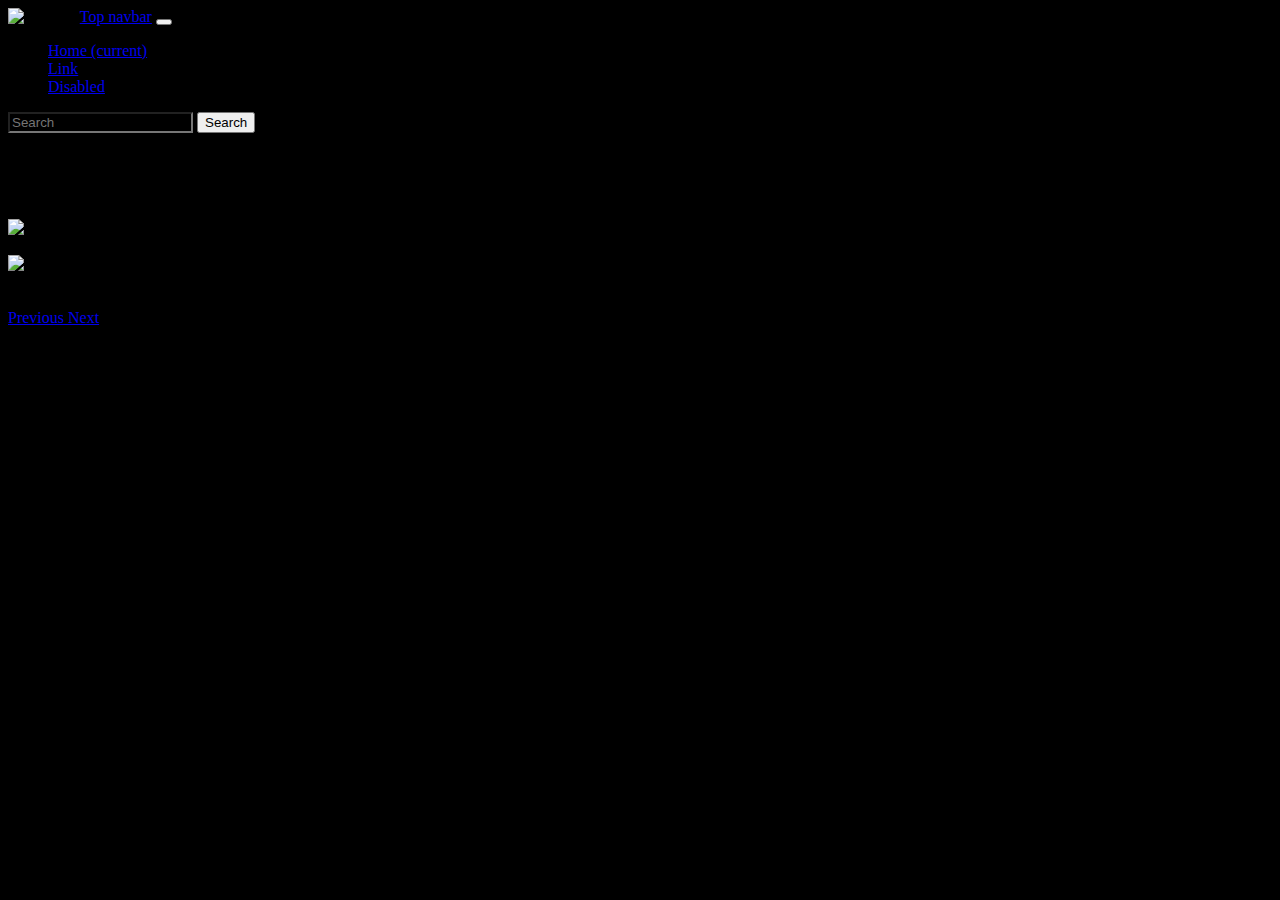
==== src/main/resources/templates/index.html @ 2774257d "Added pictured . conf navbar. partly carousel" ====
<!doctype html>
<html lang="en">
<head>
    <meta charset="utf-8"/>
    <meta name="viewport" content="width=device-width, initial-scale=1, shrink-to-fit=no"/>
    <title>Top navbar example · Bootstrap</title>

    <!-- Bootstrap core CSS -->
    <link href="/css/bootstrap.min.css" rel="stylesheet" crossorigin="anonymous"/>
    <link href="/css/style.css" rel="stylesheet" crossorigin="anonymous"/>

</head>

<body style="background-color: black;">

<nav class="navbar navbar-expand-md navbar-dark bg-dark mb-4">
    <img src="/img/slide/bt187x20.png" width="187" height="21" alt="..." class="bd-placeholder-img-lg"
         style="margin-right: 40px"/>
    <a class="navbar-brand" href="#">Top navbar</a>
    <button class="navbar-toggler" type="button" data-toggle="collapse" data-target="#navbarCollapse"
            aria-controls="navbarCollapse" aria-expanded="false" aria-label="Toggle navigation">
        <span class="navbar-toggler-icon"></span>
    </button>
    <div class="collapse navbar-collapse" id="navbarCollapse">
        <ul class="navbar-nav mr-auto">
            <li class="nav-item active">
                <a class="nav-link" href="#">Home <span class="sr-only">(current)</span></a>
            </li>
            <li class="nav-item">
                <a class="nav-link" href="#">Link</a>
            </li>
            <li class="nav-item">
                <a class="nav-link disabled" href="#" tabindex="-1" aria-disabled="true">Disabled</a>
            </li>
        </ul>
        <form class="form-inline mt-2 mt-md-0">
            <input class="form-control mr-sm-2 text-light" style="background-color: black;" type="text"
                   placeholder="Search" aria-label="Search"/>
            <button class="btn btn-outline-light my-2 my-sm-0" type="submit">Search</button>
        </form>
    </div>
</nav>

<div class="container">
<!--    <div class="row">-->

        <!--Carousel-->
<!--        <div class="col-xs-8">-->
            <div id="carousel-example-generic" class="carousel slide" data-ride="carousel">
                <!-- Indicators -->
                <ol class="carousel-indicators">
                    <li data-target="#carousel-example-generic" data-slide-to="0" class="active"></li>
                    <li data-target="#carousel-example-generic" data-slide-to="1"></li>
                    <li data-target="#carousel-example-generic" data-slide-to="2"></li>
                </ol>

                <!-- Wrapper for slides -->
                <div class="carousel-inner" role="listbox">
                    <div class="item active">
                        <img src="img/slide/bt1170x290.gif" alt="...">
                        <div class="carousel-caption">
                            ...
                        </div>
                    </div>
                    <div class="item">
                        <img src="img/slide/bt1170x290.gif" alt="...">
                        <div class="carousel-caption">
                                ...
                        </div>
                    </div>
                    ...
                </div>

                <!-- Controls -->
                <a class="left carousel-control" href="#carousel-example-generic" role="button" data-slide="prev">
                    <span class="glyphicon glyphicon-chevron-left" aria-hidden="true"></span>
                    <span class="sr-only">Previous</span>
                </a>
                <a class="right carousel-control" href="#carousel-example-generic" role="button" data-slide="next">
                    <span class="glyphicon glyphicon-chevron-right" aria-hidden="true"></span>
                    <span class="sr-only">Next</span>
                </a>
            </div>
<!--        </div>-->
<!--        <div class="col-xs-4">-->
<!---->
<!--        </div>-->
<!--    </div>-->
<!--</div>-->
<!--</div>-->
</div>

<script src="https://code.jquery.com/jquery-3.3.1.slim.min.js"
        integrity="sha384-q8i/X+965DzO0rT7abK41JStQIAqVgRVzpbzo5smXKp4YfRvH+8abtTE1Pi6jizo"
        crossorigin="anonymous"></script>
<script>window.jQuery || document.write('<script src="/docs/4.3/assets/js/vendor/jquery-slim.min.js"><\/script>')</script>
<script src="../static/js/bootstrap.bundle.min.js"
        integrity="sha384-xrRywqdh3PHs8keKZN+8zzc5TX0GRTLCcmivcbNJWm2rs5C8PRhcEn3czEjhAO9o"
        crossorigin="anonymous"></script>
</body>
</html>
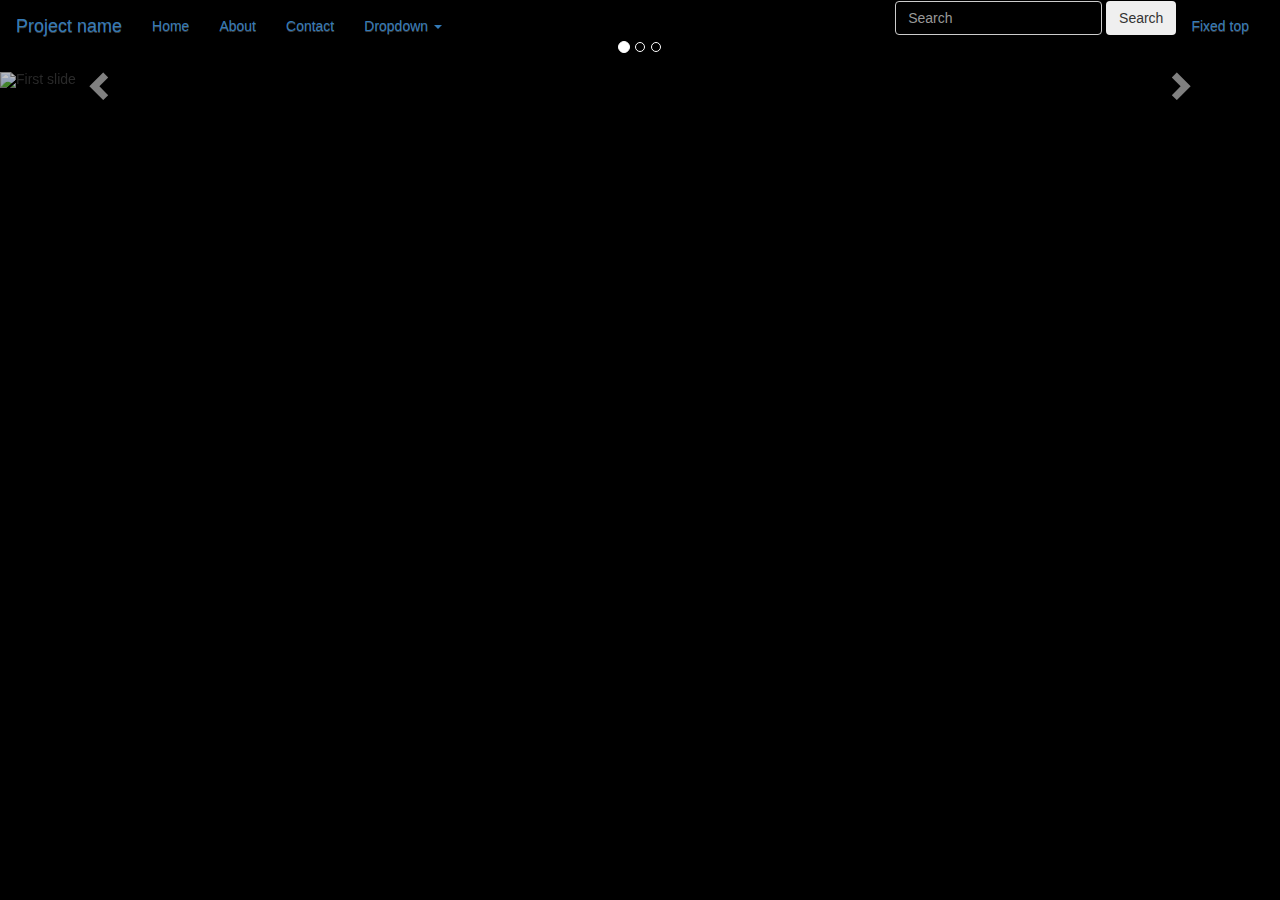
==== commit a383762c: "bootstrap version downgrade from 4.3.1 to 3.4.1" ====
--- a/src/main/resources/templates/index.html
+++ b/src/main/resources/templates/index.html
@@ -2,100 +2,186 @@
 <html lang="en">
 <head>
     <meta charset="utf-8"/>
+    <meta http-equiv="X-UA-Compatible" content="IE=edge">
     <meta name="viewport" content="width=device-width, initial-scale=1, shrink-to-fit=no"/>
     <title>Top navbar example · Bootstrap</title>
 
     <!-- Bootstrap core CSS -->
-    <link href="/css/bootstrap.min.css" rel="stylesheet" crossorigin="anonymous"/>
+    <!--    <link href="/css/bootstrap.min.css" rel="stylesheet" crossorigin="anonymous"/>-->
     <link href="/css/style.css" rel="stylesheet" crossorigin="anonymous"/>
+<!--    <link rel="stylesheet" href="/css/bootstrap-theme.min.css" crossorigin="anonymous"/>-->
+    <!-- Bootstrap -->
+    <link rel="stylesheet" href="https://stackpath.bootstrapcdn.com/bootstrap/3.4.1/css/bootstrap.min.css"
+          integrity="sha384-HSMxcRTRxnN+Bdg0JdbxYKrThecOKuH5zCYotlSAcp1+c8xmyTe9GYg1l9a69psu" crossorigin="anonymous">
+    <!-- Optional theme -->
+    <link rel="stylesheet" href="https://stackpath.bootstrapcdn.com/bootstrap/3.4.1/css/bootstrap-theme.min.css"
+          integrity="sha384-6pzBo3FDv/PJ8r2KRkGHifhEocL+1X2rVCTTkUfGk7/0pbek5mMa1upzvWbrUbOZ" crossorigin="anonymous">
+    <!--    <link href="" rel="stylesheet" crossorigin="anonymous"/>-->
 
 </head>
 
 <body style="background-color: black;">
 
+
+<!-- Static navbar -->
 <nav class="navbar navbar-expand-md navbar-dark bg-dark mb-4">
-    <img src="/img/slide/bt187x20.png" width="187" height="21" alt="..." class="bd-placeholder-img-lg"
-         style="margin-right: 40px"/>
-    <a class="navbar-brand" href="#">Top navbar</a>
-    <button class="navbar-toggler" type="button" data-toggle="collapse" data-target="#navbarCollapse"
-            aria-controls="navbarCollapse" aria-expanded="false" aria-label="Toggle navigation">
-        <span class="navbar-toggler-icon"></span>
-    </button>
-    <div class="collapse navbar-collapse" id="navbarCollapse">
-        <ul class="navbar-nav mr-auto">
-            <li class="nav-item active">
-                <a class="nav-link" href="#">Home <span class="sr-only">(current)</span></a>
-            </li>
-            <li class="nav-item">
-                <a class="nav-link" href="#">Link</a>
-            </li>
-            <li class="nav-item">
-                <a class="nav-link disabled" href="#" tabindex="-1" aria-disabled="true">Disabled</a>
-            </li>
-        </ul>
-        <form class="form-inline mt-2 mt-md-0">
-            <input class="form-control mr-sm-2 text-light" style="background-color: black;" type="text"
-                   placeholder="Search" aria-label="Search"/>
-            <button class="btn btn-outline-light my-2 my-sm-0" type="submit">Search</button>
-        </form>
-    </div>
+    <div class="container-fluid">
+        <div class="navbar-header">
+            <button type="button" class="navbar-toggle collapsed" data-toggle="collapse" data-target="#navbar"
+                    aria-expanded="false" aria-controls="navbar">
+                <span class="sr-only">Toggle navigation</span>
+                <span class="icon-bar"></span>
+                <span class="icon-bar"></span>
+                <span class="icon-bar"></span>
+            </button>
+            <a class="navbar-brand" href="#">Project name</a>
+        </div>
+        <div id="navbar" class="navbar-collapse collapse">
+            <ul class="nav navbar-nav">
+                <li class="active"><a href="#">Home</a></li>
+                <li><a href="#">About</a></li>
+                <li><a href="#">Contact</a></li>
+                <li class="dropdown">
+                    <a href="#" class="dropdown-toggle" data-toggle="dropdown" role="button" aria-haspopup="true"
+                       aria-expanded="false">Dropdown <span class="caret"></span></a>
+                    <ul class="dropdown-menu">
+                        <li><a href="#">Action</a></li>
+                        <li><a href="#">Another action</a></li>
+                        <li><a href="#">Something else here</a></li>
+                        <li role="separator" class="divider"></li>
+                        <li class="dropdown-header">Nav header</li>
+                        <li><a href="#">Separated link</a></li>
+                        <li><a href="#">One more separated link</a></li>
+                    </ul>
+                </li>
+            </ul>
+            <ul class="nav navbar-nav navbar-right">
+                <li>
+                    <form class="form-inline mt-2 mt-md-0">
+                        <input class="form-control mr-sm-2 text-light" style="background-color: black;" type="text"
+                               placeholder="Search" aria-label="Search"/>
+                        <button class="btn btn-outline-light my-2 my-sm-0" type="submit">Search</button>
+                    </form>
+                </li>
+                <li><a href="../navbar-fixed-top/">Fixed top</a></li>
+            </ul>
+        </div><!--/.nav-collapse -->
+    </div><!--/.container-fluid -->
 </nav>
 
-<div class="container">
+
+<!--<nav class="navbar navbar-expand-md navbar-dark bg-dark mb-4">-->
+<!--    <img src="/img/slide/bt187x20.png" width="187" height="21" alt="..." class="bd-placeholder-img-lg"-->
+<!--         style="margin-right: 40px"/>-->
+<!--    <a class="navbar-brand" href="#">Top navbar</a>-->
+<!--    <button class="navbar-toggler" type="button" data-toggle="collapse" data-target="#navbarCollapse"-->
+<!--            aria-controls="navbarCollapse" aria-expanded="false" aria-label="Toggle navigation">-->
+<!--        <span class="navbar-toggler-icon"></span>-->
+<!--    </button>-->
+<!--    <div class="collapse navbar-collapse" id="navbarCollapse">-->
+<!--        <ul class="navbar-nav mr-auto">-->
+<!--            <li class="nav-item active">-->
+<!--                <a class="nav-link" href="#">Home <span class="sr-only">(current)</span></a>-->
+<!--            </li>-->
+<!--            <li class="nav-item">-->
+<!--                <a class="nav-link" href="#">Link</a>-->
+<!--            </li>-->
+<!--            <li class="nav-item">-->
+<!--                <a class="nav-link disabled" href="#" tabindex="-1" aria-disabled="true">Disabled</a>-->
+<!--            </li>-->
+<!--        </ul>-->
+<!--        <form class="form-inline mt-2 mt-md-0">-->
+<!--            <input class="form-control mr-sm-2 text-light" style="background-color: black;" type="text"-->
+<!--                   placeholder="Search" aria-label="Search"/>-->
+<!--            <button class="btn btn-outline-light my-2 my-sm-0" type="submit">Search</button>-->
+<!--        </form>-->
+<!--    </div>-->
+<!--</nav>-->
+
+<!--<div class="container">-->
 <!--    <div class="row">-->
 
-        <!--Carousel-->
+<!--Carousel-->
 <!--        <div class="col-xs-8">-->
-            <div id="carousel-example-generic" class="carousel slide" data-ride="carousel">
-                <!-- Indicators -->
-                <ol class="carousel-indicators">
-                    <li data-target="#carousel-example-generic" data-slide-to="0" class="active"></li>
-                    <li data-target="#carousel-example-generic" data-slide-to="1"></li>
-                    <li data-target="#carousel-example-generic" data-slide-to="2"></li>
-                </ol>
+<!-- Carousel
+================================================== -->
+<div id="myCarousel" class="carousel slide" data-ride="carousel">
+    <!-- Indicators -->
+    <ol class="carousel-indicators">
+        <li data-target="#myCarousel" data-slide-to="0" class="active"></li>
+        <li data-target="#myCarousel" data-slide-to="1"></li>
+        <li data-target="#myCarousel" data-slide-to="2"></li>
+    </ol>
+    <div class="carousel-inner" role="listbox">
+        <div class="item active">
+            <img class="first-slide"
+                 src="/img/slide/bt1170x290.gif"
+                 alt="First slide">
+            <div class="container">
+                <div class="carousel-caption">
+                    <h1>Example headline.</h1>
+                    <p>Note: If you're viewing this page via a <code>file://</code> URL, the "next" and "previous"
+                        Glyphicon buttons on the left and right might not load/display properly due to web browser
+                        security rules.</p>
+                    <p><a class="btn btn-lg btn-primary" href="#" role="button">Sign up today</a></p>
+                </div>
+            </div>
+        </div>
+        <div class="item">
+            <img class="second-slide"
+                 src="/img/slide/bt1170x290.gif"
+                 alt="Second slide">
+            <div class="container">
+                <div class="carousel-caption">
+                    <h1>Another example headline.</h1>
+                    <p>Cras justo odio, dapibus ac facilisis in, egestas eget quam. Donec id elit non mi porta
+                        gravida
+                        at eget metus. Nullam id dolor id nibh ultricies vehicula ut id elit.</p>
+                    <p><a class="btn btn-lg btn-primary" href="#" role="button">Learn more</a></p>
+                </div>
+            </div>
+        </div>
+        <div class="item">
+            <img class="third-slide"
+                 src="/img/slide/bt1170x290.gif"
+                 alt="Third slide">
+            <div class="container">
+                <div class="carousel-caption">
+                    <h1>One more for good measure.</h1>
+                    <p>Cras justo odio, dapibus ac facilisis in, egestas eget quam. Donec id elit non mi porta
+                        gravida
+                        at eget metus. Nullam id dolor id nibh ultricies vehicula ut id elit.</p>
+                    <p><a class="btn btn-lg btn-primary" href="#" role="button">Browse gallery</a></p>
+                </div>
+            </div>
+        </div>
+    </div>
+    <a class="left carousel-control" href="#myCarousel" role="button" data-slide="prev">
+        <span class="glyphicon glyphicon-chevron-left" aria-hidden="true"></span>
+        <span class="sr-only">Previous</span>
+    </a>
+    <a class="right carousel-control" href="#myCarousel" role="button" data-slide="next">
+        <span class="glyphicon glyphicon-chevron-right" aria-hidden="true"></span>
+        <span class="sr-only">Next</span>
+    </a>
+    <!--</div>&lt;!&ndash; /.carousel &ndash;&gt;-->
+    <!--        </div>-->
+    <!--        <div class="col-xs-4">-->
+    <!---->
+    <!--        </div>-->
+    <!--    </div>-->
+    <!--</div>-->
+    <!--</div>-->
+    <!--    </div>-->
 
-                <!-- Wrapper for slides -->
-                <div class="carousel-inner" role="listbox">
-                    <div class="item active">
-                        <img src="img/slide/bt1170x290.gif" alt="...">
-                        <div class="carousel-caption">
-                            ...
-                        </div>
-                    </div>
-                    <div class="item">
-                        <img src="img/slide/bt1170x290.gif" alt="...">
-                        <div class="carousel-caption">
-                                ...
-                        </div>
-                    </div>
-                    ...
-                </div>
-
-                <!-- Controls -->
-                <a class="left carousel-control" href="#carousel-example-generic" role="button" data-slide="prev">
-                    <span class="glyphicon glyphicon-chevron-left" aria-hidden="true"></span>
-                    <span class="sr-only">Previous</span>
-                </a>
-                <a class="right carousel-control" href="#carousel-example-generic" role="button" data-slide="next">
-                    <span class="glyphicon glyphicon-chevron-right" aria-hidden="true"></span>
-                    <span class="sr-only">Next</span>
-                </a>
-            </div>
-<!--        </div>-->
-<!--        <div class="col-xs-4">-->
-<!---->
-<!--        </div>-->
-<!--    </div>-->
-<!--</div>-->
-<!--</div>-->
-</div>
-
-<script src="https://code.jquery.com/jquery-3.3.1.slim.min.js"
-        integrity="sha384-q8i/X+965DzO0rT7abK41JStQIAqVgRVzpbzo5smXKp4YfRvH+8abtTE1Pi6jizo"
-        crossorigin="anonymous"></script>
-<script>window.jQuery || document.write('<script src="/docs/4.3/assets/js/vendor/jquery-slim.min.js"><\/script>')</script>
-<script src="../static/js/bootstrap.bundle.min.js"
-        integrity="sha384-xrRywqdh3PHs8keKZN+8zzc5TX0GRTLCcmivcbNJWm2rs5C8PRhcEn3czEjhAO9o"
-        crossorigin="anonymous"></script>
+    <!-- Latest compiled and minified JavaScript -->
+    <!-- jQuery (necessary for Bootstrap's JavaScript plugins) -->
+    <script src="https://code.jquery.com/jquery-1.12.4.min.js"
+            integrity="sha384-nvAa0+6Qg9clwYCGGPpDQLVpLNn0fRaROjHqs13t4Ggj3Ez50XnGQqc/r8MhnRDZ"
+            crossorigin="anonymous"></script>
+    <!-- Include all compiled plugins (below), or include individual files as needed -->
+    <script src="https://stackpath.bootstrapcdn.com/bootstrap/3.4.1/js/bootstrap.min.js"
+            integrity="sha384-aJ21OjlMXNL5UyIl/XNwTMqvzeRMZH2w8c5cRVpzpU8Y5bApTppSuUkhZXN0VxHd"
+            crossorigin="anonymous"></script>
 </body>
 </html>
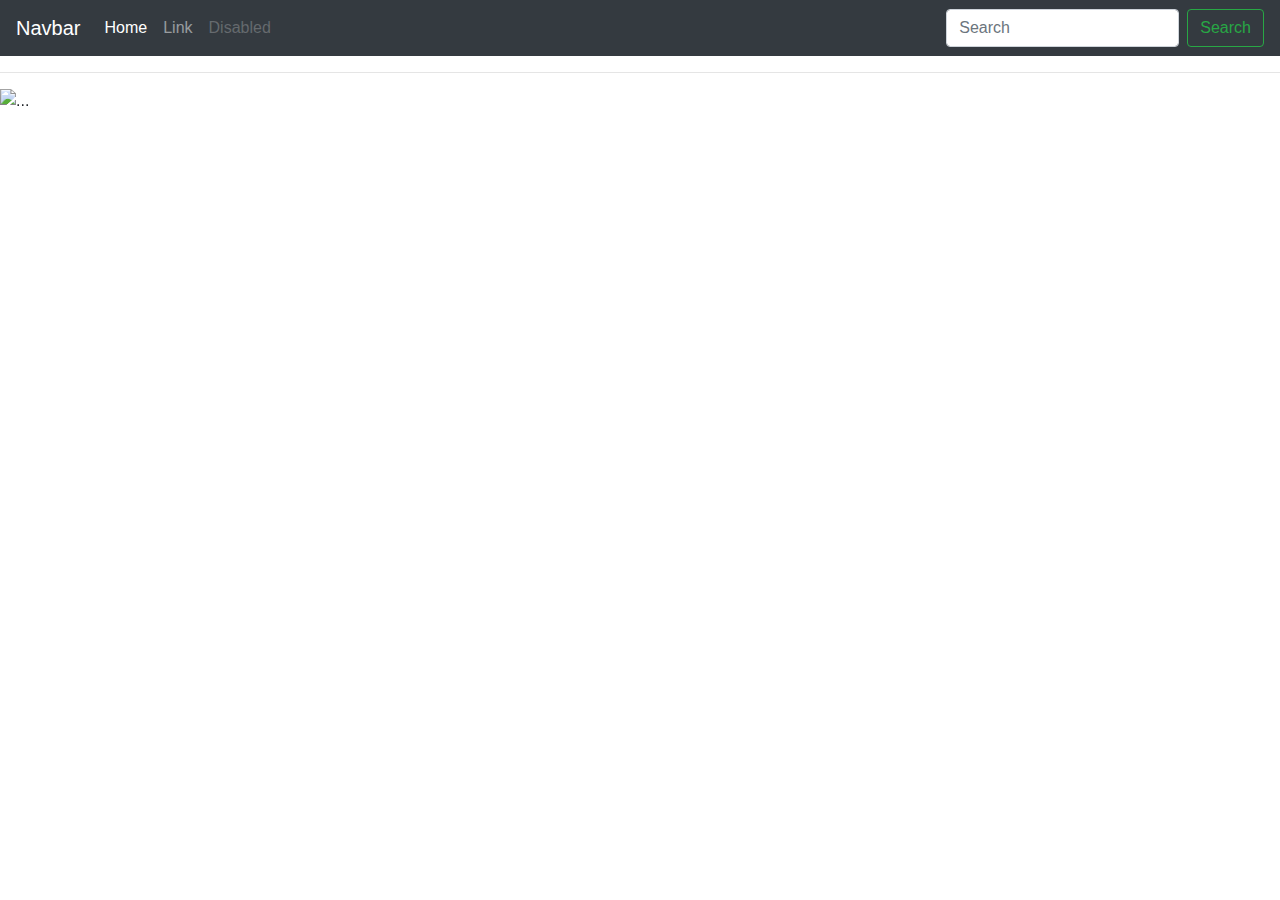
==== commit d224f69c: "Working fade carousel, black navbar, black search." ====
--- a/src/main/resources/templates/index.html
+++ b/src/main/resources/templates/index.html
@@ -1,187 +1,110 @@
 <!doctype html>
 <html lang="en">
 <head>
-    <meta charset="utf-8"/>
-    <meta http-equiv="X-UA-Compatible" content="IE=edge">
-    <meta name="viewport" content="width=device-width, initial-scale=1, shrink-to-fit=no"/>
-    <title>Top navbar example · Bootstrap</title>
+    <!-- Required meta tags -->
+    <meta charset="utf-8">
+    <meta name="viewport" content="width=device-width, initial-scale=1, shrink-to-fit=no">
 
-    <!-- Bootstrap core CSS -->
-    <!--    <link href="/css/bootstrap.min.css" rel="stylesheet" crossorigin="anonymous"/>-->
-    <link href="/css/style.css" rel="stylesheet" crossorigin="anonymous"/>
-<!--    <link rel="stylesheet" href="/css/bootstrap-theme.min.css" crossorigin="anonymous"/>-->
-    <!-- Bootstrap -->
-    <link rel="stylesheet" href="https://stackpath.bootstrapcdn.com/bootstrap/3.4.1/css/bootstrap.min.css"
-          integrity="sha384-HSMxcRTRxnN+Bdg0JdbxYKrThecOKuH5zCYotlSAcp1+c8xmyTe9GYg1l9a69psu" crossorigin="anonymous">
-    <!-- Optional theme -->
-    <link rel="stylesheet" href="https://stackpath.bootstrapcdn.com/bootstrap/3.4.1/css/bootstrap-theme.min.css"
-          integrity="sha384-6pzBo3FDv/PJ8r2KRkGHifhEocL+1X2rVCTTkUfGk7/0pbek5mMa1upzvWbrUbOZ" crossorigin="anonymous">
-    <!--    <link href="" rel="stylesheet" crossorigin="anonymous"/>-->
+    <!-- Bootstrap CSS -->
+    <link rel="stylesheet" href="https://stackpath.bootstrapcdn.com/bootstrap/4.4.1/css/bootstrap.min.css"
+          integrity="sha384-Vkoo8x4CGsO3+Hhxv8T/Q5PaXtkKtu6ug5TOeNV6gBiFeWPGFN9MuhOf23Q9Ifjh" crossorigin="anonymous">
+    <link rel="stylesheet" href="css/style.css">
+    <title>Hello, world!</title>
+</head>
+<body>
 
-</head>
+<!--navbar-->
+<nav class="navbar navbar-expand-lg navbar-dark bg-dark">
+    <button class="navbar-toggler" type="button" data-toggle="collapse" data-target="#navbarTogglerDemo03"
+            aria-controls="navbarTogglerDemo03" aria-expanded="false" aria-label="Toggle navigation">
+        <span class="navbar-toggler-icon"></span>
+    </button>
+    <a class="navbar-brand" href="#">Navbar</a>
 
-<body style="background-color: black;">
+    <div class="collapse navbar-collapse" id="navbarTogglerDemo03">
+        <ul class="navbar-nav mr-auto mt-2 mt-lg-0">
+            <li class="nav-item active">
+                <a class="nav-link" href="#">Home <span class="sr-only">(current)</span></a>
+            </li>
+            <li class="nav-item">
+                <a class="nav-link" href="#">Link</a>
+            </li>
+            <li class="nav-item">
+                <a class="nav-link disabled" href="#" tabindex="-1" aria-disabled="true">Disabled</a>
+            </li>
+        </ul>
+        <form class="form-inline my-2 my-lg-0">
+            <input class="form-control mr-sm-2" type="search" placeholder="Search" aria-label="Search">
+            <button class="btn btn-outline-success my-2 my-sm-0" type="submit">Search</button>
+        </form>
+    </div>
+</nav>
+<!--navbar end-->
+
+<hr/>
 
 
-<!-- Static navbar -->
-<nav class="navbar navbar-expand-md navbar-dark bg-dark mb-4">
-    <div class="container-fluid">
-        <div class="navbar-header">
-            <button type="button" class="navbar-toggle collapsed" data-toggle="collapse" data-target="#navbar"
-                    aria-expanded="false" aria-controls="navbar">
-                <span class="sr-only">Toggle navigation</span>
-                <span class="icon-bar"></span>
-                <span class="icon-bar"></span>
-                <span class="icon-bar"></span>
-            </button>
-            <a class="navbar-brand" href="#">Project name</a>
+<div class="container">
+    <div class="row">
+        <div class="col-xs-8">
+
         </div>
-        <div id="navbar" class="navbar-collapse collapse">
-            <ul class="nav navbar-nav">
-                <li class="active"><a href="#">Home</a></li>
-                <li><a href="#">About</a></li>
-                <li><a href="#">Contact</a></li>
-                <li class="dropdown">
-                    <a href="#" class="dropdown-toggle" data-toggle="dropdown" role="button" aria-haspopup="true"
-                       aria-expanded="false">Dropdown <span class="caret"></span></a>
-                    <ul class="dropdown-menu">
-                        <li><a href="#">Action</a></li>
-                        <li><a href="#">Another action</a></li>
-                        <li><a href="#">Something else here</a></li>
-                        <li role="separator" class="divider"></li>
-                        <li class="dropdown-header">Nav header</li>
-                        <li><a href="#">Separated link</a></li>
-                        <li><a href="#">One more separated link</a></li>
-                    </ul>
-                </li>
-            </ul>
-            <ul class="nav navbar-nav navbar-right">
-                <li>
-                    <form class="form-inline mt-2 mt-md-0">
-                        <input class="form-control mr-sm-2 text-light" style="background-color: black;" type="text"
-                               placeholder="Search" aria-label="Search"/>
-                        <button class="btn btn-outline-light my-2 my-sm-0" type="submit">Search</button>
-                    </form>
-                </li>
-                <li><a href="../navbar-fixed-top/">Fixed top</a></li>
-            </ul>
-        </div><!--/.nav-collapse -->
-    </div><!--/.container-fluid -->
-</nav>
+        <div class="col-xs-4">
 
-
-<!--<nav class="navbar navbar-expand-md navbar-dark bg-dark mb-4">-->
-<!--    <img src="/img/slide/bt187x20.png" width="187" height="21" alt="..." class="bd-placeholder-img-lg"-->
-<!--         style="margin-right: 40px"/>-->
-<!--    <a class="navbar-brand" href="#">Top navbar</a>-->
-<!--    <button class="navbar-toggler" type="button" data-toggle="collapse" data-target="#navbarCollapse"-->
-<!--            aria-controls="navbarCollapse" aria-expanded="false" aria-label="Toggle navigation">-->
-<!--        <span class="navbar-toggler-icon"></span>-->
-<!--    </button>-->
-<!--    <div class="collapse navbar-collapse" id="navbarCollapse">-->
-<!--        <ul class="navbar-nav mr-auto">-->
-<!--            <li class="nav-item active">-->
-<!--                <a class="nav-link" href="#">Home <span class="sr-only">(current)</span></a>-->
-<!--            </li>-->
-<!--            <li class="nav-item">-->
-<!--                <a class="nav-link" href="#">Link</a>-->
-<!--            </li>-->
-<!--            <li class="nav-item">-->
-<!--                <a class="nav-link disabled" href="#" tabindex="-1" aria-disabled="true">Disabled</a>-->
-<!--            </li>-->
-<!--        </ul>-->
-<!--        <form class="form-inline mt-2 mt-md-0">-->
-<!--            <input class="form-control mr-sm-2 text-light" style="background-color: black;" type="text"-->
-<!--                   placeholder="Search" aria-label="Search"/>-->
-<!--            <button class="btn btn-outline-light my-2 my-sm-0" type="submit">Search</button>-->
-<!--        </form>-->
-<!--    </div>-->
-<!--</nav>-->
-
-<!--<div class="container">-->
-<!--    <div class="row">-->
-
-<!--Carousel-->
-<!--        <div class="col-xs-8">-->
-<!-- Carousel
-================================================== -->
-<div id="myCarousel" class="carousel slide" data-ride="carousel">
-    <!-- Indicators -->
+        </div>
+    </div>
+</div>
+<!--carousel-->
+<div id="carouselExampleFade" class="carousel slide carousel-fade" data-ride="carousel">
     <ol class="carousel-indicators">
-        <li data-target="#myCarousel" data-slide-to="0" class="active"></li>
-        <li data-target="#myCarousel" data-slide-to="1"></li>
-        <li data-target="#myCarousel" data-slide-to="2"></li>
+        <li data-target="#carouselExampleCaptions" data-slide-to="0" class="active"></li>
+        <li data-target="#carouselExampleCaptions" data-slide-to="1"></li>
+        <li data-target="#carouselExampleCaptions" data-slide-to="2"></li>
     </ol>
-    <div class="carousel-inner" role="listbox">
-        <div class="item active">
-            <img class="first-slide"
-                 src="/img/slide/bt1170x290.gif"
-                 alt="First slide">
-            <div class="container">
-                <div class="carousel-caption">
-                    <h1>Example headline.</h1>
-                    <p>Note: If you're viewing this page via a <code>file://</code> URL, the "next" and "previous"
-                        Glyphicon buttons on the left and right might not load/display properly due to web browser
-                        security rules.</p>
-                    <p><a class="btn btn-lg btn-primary" href="#" role="button">Sign up today</a></p>
-                </div>
+    <div class="carousel-inner">
+        <div class="carousel-item">
+            <img src="/img/slide/bt1170x290.gif" class="d-block w-100" alt="...">
+            <div class="carousel-caption d-none d-md-block">
+                <h5>First slide label</h5>
+                <p>Nulla vitae elit libero, a pharetra augue mollis interdum.</p>
             </div>
         </div>
-        <div class="item">
-            <img class="second-slide"
-                 src="/img/slide/bt1170x290.gif"
-                 alt="Second slide">
-            <div class="container">
-                <div class="carousel-caption">
-                    <h1>Another example headline.</h1>
-                    <p>Cras justo odio, dapibus ac facilisis in, egestas eget quam. Donec id elit non mi porta
-                        gravida
-                        at eget metus. Nullam id dolor id nibh ultricies vehicula ut id elit.</p>
-                    <p><a class="btn btn-lg btn-primary" href="#" role="button">Learn more</a></p>
-                </div>
+        <div class="carousel-item active">
+            <img src="/img/slide/pult.jpg" class="d-block w-100" alt="...">
+            <div class="carousel-caption d-none d-md-block">
+            <h5>Second slide label</h5>
+            <p>Lorem ipsum dolor sit amet, consectetur adipiscing elit.</p>
             </div>
         </div>
-        <div class="item">
-            <img class="third-slide"
-                 src="/img/slide/bt1170x290.gif"
-                 alt="Third slide">
-            <div class="container">
-                <div class="carousel-caption">
-                    <h1>One more for good measure.</h1>
-                    <p>Cras justo odio, dapibus ac facilisis in, egestas eget quam. Donec id elit non mi porta
-                        gravida
-                        at eget metus. Nullam id dolor id nibh ultricies vehicula ut id elit.</p>
-                    <p><a class="btn btn-lg btn-primary" href="#" role="button">Browse gallery</a></p>
-                </div>
+        <div class="carousel-item">
+            <img src="/img/slide/miksher.jpg" class="d-block w-100" alt="...">
+            <div class="carousel-caption d-none d-md-block">
+            <h5>Third slide label</h5>
+            <p>Praesent commodo cursus magna, vel scelerisque nisl consectetur.</p>
             </div>
         </div>
     </div>
-    <a class="left carousel-control" href="#myCarousel" role="button" data-slide="prev">
-        <span class="glyphicon glyphicon-chevron-left" aria-hidden="true"></span>
+    <a class="carousel-control-prev" href="#carouselExampleFade" role="button" data-slide="prev">
+        <span class="carousel-control-prev-icon" aria-hidden="true"></span>
         <span class="sr-only">Previous</span>
     </a>
-    <a class="right carousel-control" href="#myCarousel" role="button" data-slide="next">
-        <span class="glyphicon glyphicon-chevron-right" aria-hidden="true"></span>
+    <a class="carousel-control-next" href="#carouselExampleFade" role="button" data-slide="next">
+        <span class="carousel-control-next-icon" aria-hidden="true"></span>
         <span class="sr-only">Next</span>
     </a>
-    <!--</div>&lt;!&ndash; /.carousel &ndash;&gt;-->
-    <!--        </div>-->
-    <!--        <div class="col-xs-4">-->
-    <!---->
-    <!--        </div>-->
-    <!--    </div>-->
-    <!--</div>-->
-    <!--</div>-->
-    <!--    </div>-->
+</div>
+<!--carousel end-->
 
-    <!-- Latest compiled and minified JavaScript -->
-    <!-- jQuery (necessary for Bootstrap's JavaScript plugins) -->
-    <script src="https://code.jquery.com/jquery-1.12.4.min.js"
-            integrity="sha384-nvAa0+6Qg9clwYCGGPpDQLVpLNn0fRaROjHqs13t4Ggj3Ez50XnGQqc/r8MhnRDZ"
-            crossorigin="anonymous"></script>
-    <!-- Include all compiled plugins (below), or include individual files as needed -->
-    <script src="https://stackpath.bootstrapcdn.com/bootstrap/3.4.1/js/bootstrap.min.js"
-            integrity="sha384-aJ21OjlMXNL5UyIl/XNwTMqvzeRMZH2w8c5cRVpzpU8Y5bApTppSuUkhZXN0VxHd"
-            crossorigin="anonymous"></script>
+<!-- Optional JavaScript -->
+<!-- jQuery first, then Popper.js, then Bootstrap JS -->
+<script src="https://code.jquery.com/jquery-3.4.1.slim.min.js"
+        integrity="sha384-J6qa4849blE2+poT4WnyKhv5vZF5SrPo0iEjwBvKU7imGFAV0wwj1yYfoRSJoZ+n"
+        crossorigin="anonymous"></script>
+<script src="https://cdn.jsdelivr.net/npm/popper.js@1.16.0/dist/umd/popper.min.js"
+        integrity="sha384-Q6E9RHvbIyZFJoft+2mJbHaEWldlvI9IOYy5n3zV9zzTtmI3UksdQRVvoxMfooAo"
+        crossorigin="anonymous"></script>
+<script src="https://stackpath.bootstrapcdn.com/bootstrap/4.4.1/js/bootstrap.min.js"
+        integrity="sha384-wfSDF2E50Y2D1uUdj0O3uMBJnjuUD4Ih7YwaYd1iqfktj0Uod8GCExl3Og8ifwB6"
+        crossorigin="anonymous"></script>
 </body>
-</html>
+</html>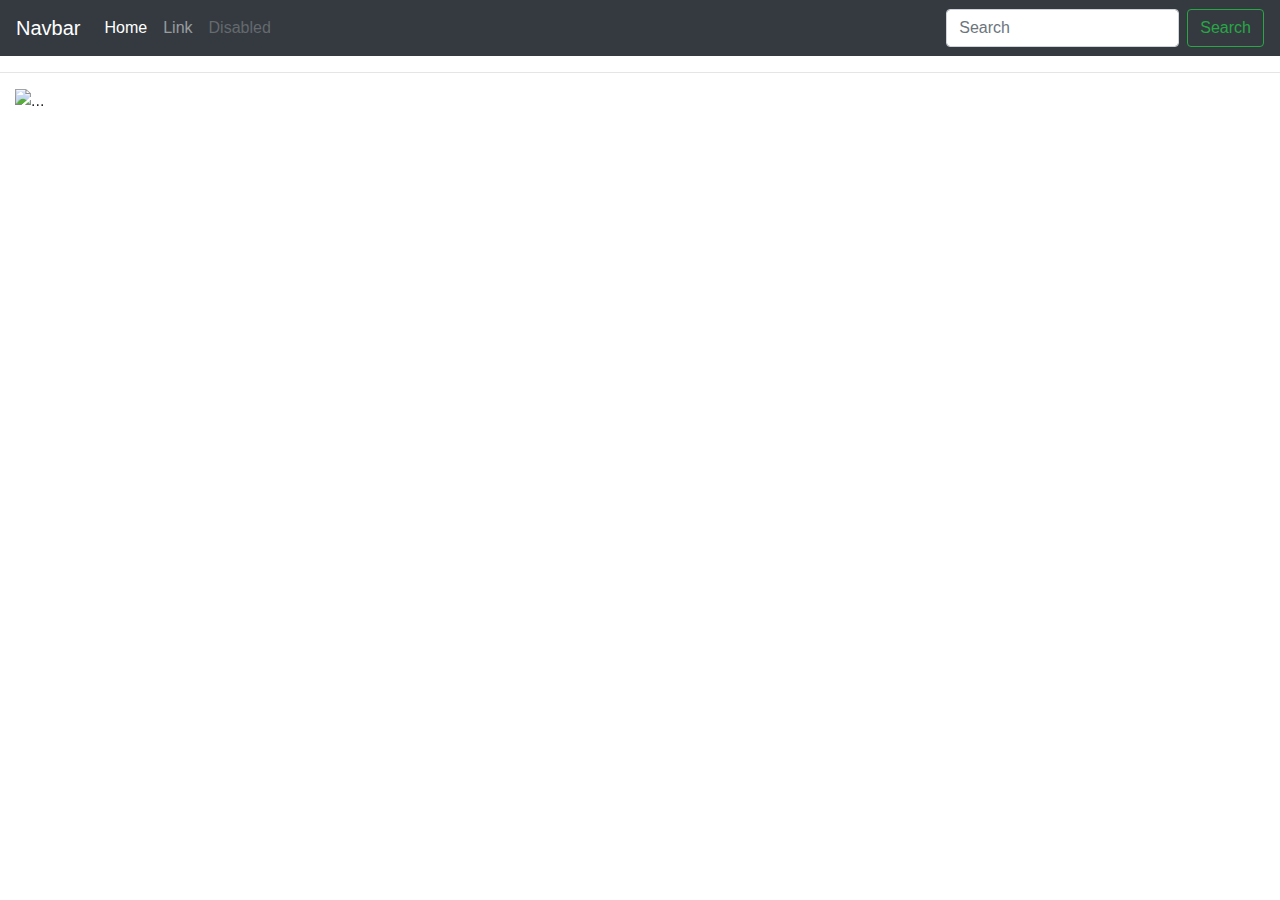
==== commit b2e8ac38: "Add pictures, some fixes," ====
--- a/src/main/resources/templates/index.html
+++ b/src/main/resources/templates/index.html
@@ -43,6 +43,52 @@
 
 <hr/>
 
+<div class="container-fluid">
+    <div class="row">
+        <div class="col-lg-12">
+            <div id="carouselExampleFade" class="carousel slide carousel-fade" data-ride="carousel">
+                <ol class="carousel-indicators">
+                    <li data-target="#carouselExampleFade" data-slide-to="0" class="active"></li>
+                    <li data-target="#carouselExampleFade" data-slide-to="1"></li>
+                    <li data-target="#carouselExampleFade" data-slide-to="2"></li>
+                </ol>
+                <div class="carousel-inner">
+                    <div class="carousel-item active">
+                        <img src="/img/slide/bt1170x290.gif" class="d-block w-100" alt="...">
+                        <div class="carousel-caption d-none d-md-block">
+                            <h5>First slide label</h5>
+                            <p>Nulla vitae elit libero, a pharetra augue mollis interdum.</p>
+                        </div>
+                    </div>
+                    <div class="carousel-item">
+                        <img src="/img/pic/amp1.jpg" class="d-block w-100" alt="...">
+                        <div class="carousel-caption d-none d-md-block">
+                            <h5>Second slide label</h5>
+                            <p>Lorem ipsum dolor sit amet, consectetur adipiscing elit.</p>
+                        </div>
+                    </div>
+                    <div class="carousel-item">
+                        <img src="/img/pic/mixer1.jpg" class="d-block w-100" alt="...">
+                        <div class="carousel-caption d-none d-md-block">
+                            <h5>Third slide label</h5>
+                            <p>Praesent commodo cursus magna, vel scelerisque nisl consectetur.</p>
+                        </div>
+                    </div>
+                </div>
+                <a class="carousel-control-prev" href="#carouselExampleFade" role="button" data-slide="prev">
+                    <span class="carousel-control-prev-icon" aria-hidden="true"></span>
+                    <span class="sr-only">Previous</span>
+                </a>
+                <a class="carousel-control-next" href="#carouselExampleFade" role="button" data-slide="next">
+                    <span class="carousel-control-next-icon" aria-hidden="true"></span>
+                    <span class="sr-only">Next</span>
+                </a>
+            </div>
+            <!--carousel end-->
+        </div>
+    </div>
+
+</div>
 
 <div class="container">
     <div class="row">
@@ -55,44 +101,44 @@
     </div>
 </div>
 <!--carousel-->
-<div id="carouselExampleFade" class="carousel slide carousel-fade" data-ride="carousel">
-    <ol class="carousel-indicators">
-        <li data-target="#carouselExampleCaptions" data-slide-to="0" class="active"></li>
-        <li data-target="#carouselExampleCaptions" data-slide-to="1"></li>
-        <li data-target="#carouselExampleCaptions" data-slide-to="2"></li>
-    </ol>
-    <div class="carousel-inner">
-        <div class="carousel-item">
-            <img src="/img/slide/bt1170x290.gif" class="d-block w-100" alt="...">
-            <div class="carousel-caption d-none d-md-block">
-                <h5>First slide label</h5>
-                <p>Nulla vitae elit libero, a pharetra augue mollis interdum.</p>
-            </div>
-        </div>
-        <div class="carousel-item active">
-            <img src="/img/slide/pult.jpg" class="d-block w-100" alt="...">
-            <div class="carousel-caption d-none d-md-block">
-            <h5>Second slide label</h5>
-            <p>Lorem ipsum dolor sit amet, consectetur adipiscing elit.</p>
-            </div>
-        </div>
-        <div class="carousel-item">
-            <img src="/img/slide/miksher.jpg" class="d-block w-100" alt="...">
-            <div class="carousel-caption d-none d-md-block">
-            <h5>Third slide label</h5>
-            <p>Praesent commodo cursus magna, vel scelerisque nisl consectetur.</p>
-            </div>
-        </div>
-    </div>
-    <a class="carousel-control-prev" href="#carouselExampleFade" role="button" data-slide="prev">
-        <span class="carousel-control-prev-icon" aria-hidden="true"></span>
-        <span class="sr-only">Previous</span>
-    </a>
-    <a class="carousel-control-next" href="#carouselExampleFade" role="button" data-slide="next">
-        <span class="carousel-control-next-icon" aria-hidden="true"></span>
-        <span class="sr-only">Next</span>
-    </a>
-</div>
+<!--<div id="carouselExampleFade" class="carousel slide carousel-fade" data-ride="carousel">-->
+<!--    <ol class="carousel-indicators">-->
+<!--        <li data-target="#carouselExampleCaptions" data-slide-to="0" class="active"></li>-->
+<!--        <li data-target="#carouselExampleCaptions" data-slide-to="1"></li>-->
+<!--        <li data-target="#carouselExampleCaptions" data-slide-to="2"></li>-->
+<!--    </ol>-->
+<!--    <div class="carousel-inner">-->
+<!--        <div class="carousel-item">-->
+<!--            <img src="/img/slide/bt1170x290.gif" class="d-block w-100" alt="...">-->
+<!--            <div class="carousel-caption d-none d-md-block">-->
+<!--                <h5>First slide label</h5>-->
+<!--                <p>Nulla vitae elit libero, a pharetra augue mollis interdum.</p>-->
+<!--            </div>-->
+<!--        </div>-->
+<!--        <div class="carousel-item active">-->
+<!--            <img src="/img/slide/pult.jpg" class="d-block w-100" alt="...">-->
+<!--            <div class="carousel-caption d-none d-md-block">-->
+<!--                <h5>Second slide label</h5>-->
+<!--                <p>Lorem ipsum dolor sit amet, consectetur adipiscing elit.</p>-->
+<!--            </div>-->
+<!--        </div>-->
+<!--        <div class="carousel-item">-->
+<!--            <img src="/img/slide/miksher.jpg" class="d-block w-100" alt="...">-->
+<!--            <div class="carousel-caption d-none d-md-block">-->
+<!--                <h5>Third slide label</h5>-->
+<!--                <p>Praesent commodo cursus magna, vel scelerisque nisl consectetur.</p>-->
+<!--            </div>-->
+<!--        </div>-->
+<!--    </div>-->
+<!--    <a class="carousel-control-prev" href="#carouselExampleFade" role="button" data-slide="prev">-->
+<!--        <span class="carousel-control-prev-icon" aria-hidden="true"></span>-->
+<!--        <span class="sr-only">Previous</span>-->
+<!--    </a>-->
+<!--    <a class="carousel-control-next" href="#carouselExampleFade" role="button" data-slide="next">-->
+<!--        <span class="carousel-control-next-icon" aria-hidden="true"></span>-->
+<!--        <span class="sr-only">Next</span>-->
+<!--    </a>-->
+<!--</div>-->
 <!--carousel end-->
 
 <!-- Optional JavaScript -->
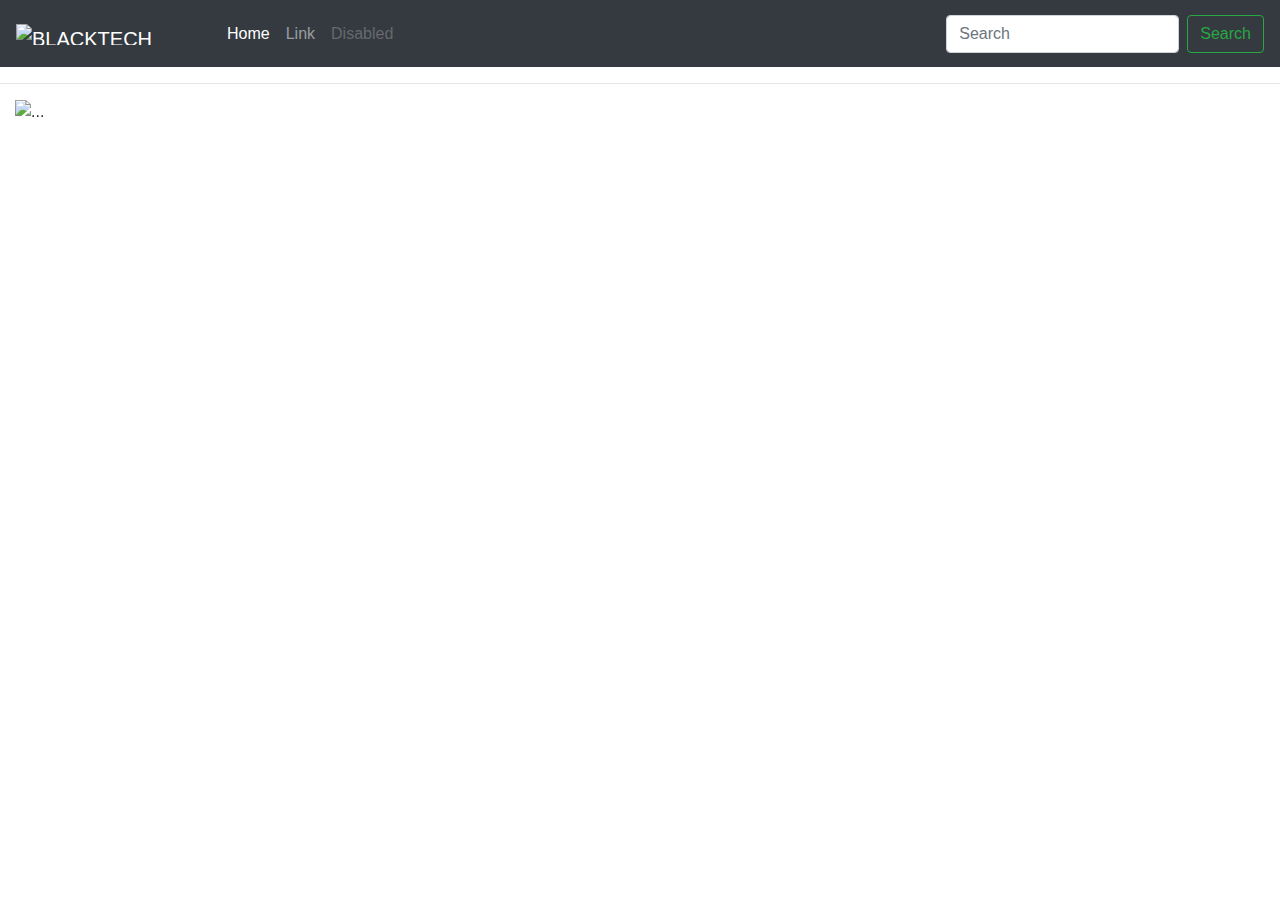
==== commit 8746856c: "Adding logo to navbar and icon" ====
--- a/src/main/resources/templates/index.html
+++ b/src/main/resources/templates/index.html
@@ -9,7 +9,8 @@
     <link rel="stylesheet" href="https://stackpath.bootstrapcdn.com/bootstrap/4.4.1/css/bootstrap.min.css"
           integrity="sha384-Vkoo8x4CGsO3+Hhxv8T/Q5PaXtkKtu6ug5TOeNV6gBiFeWPGFN9MuhOf23Q9Ifjh" crossorigin="anonymous">
     <link rel="stylesheet" href="css/style.css">
-    <title>Hello, world!</title>
+    <link rel="icon" href="img/pic/icon-b-16-c.ico">
+    <title>BLACKTECH</title>
 </head>
 <body>
 
@@ -19,7 +20,9 @@
             aria-controls="navbarTogglerDemo03" aria-expanded="false" aria-label="Toggle navigation">
         <span class="navbar-toggler-icon"></span>
     </button>
-    <a class="navbar-brand" href="#">Navbar</a>
+    <a class="navbar-brand" href="https://blacktech.com.ua" style="padding-top: 16px;">
+        <img src="/img/slide/bt187x20.png" width="187" height="21" class="d-inline-block align-top" alt="BLACKTECH">
+    </a>
 
     <div class="collapse navbar-collapse" id="navbarTogglerDemo03">
         <ul class="navbar-nav mr-auto mt-2 mt-lg-0">
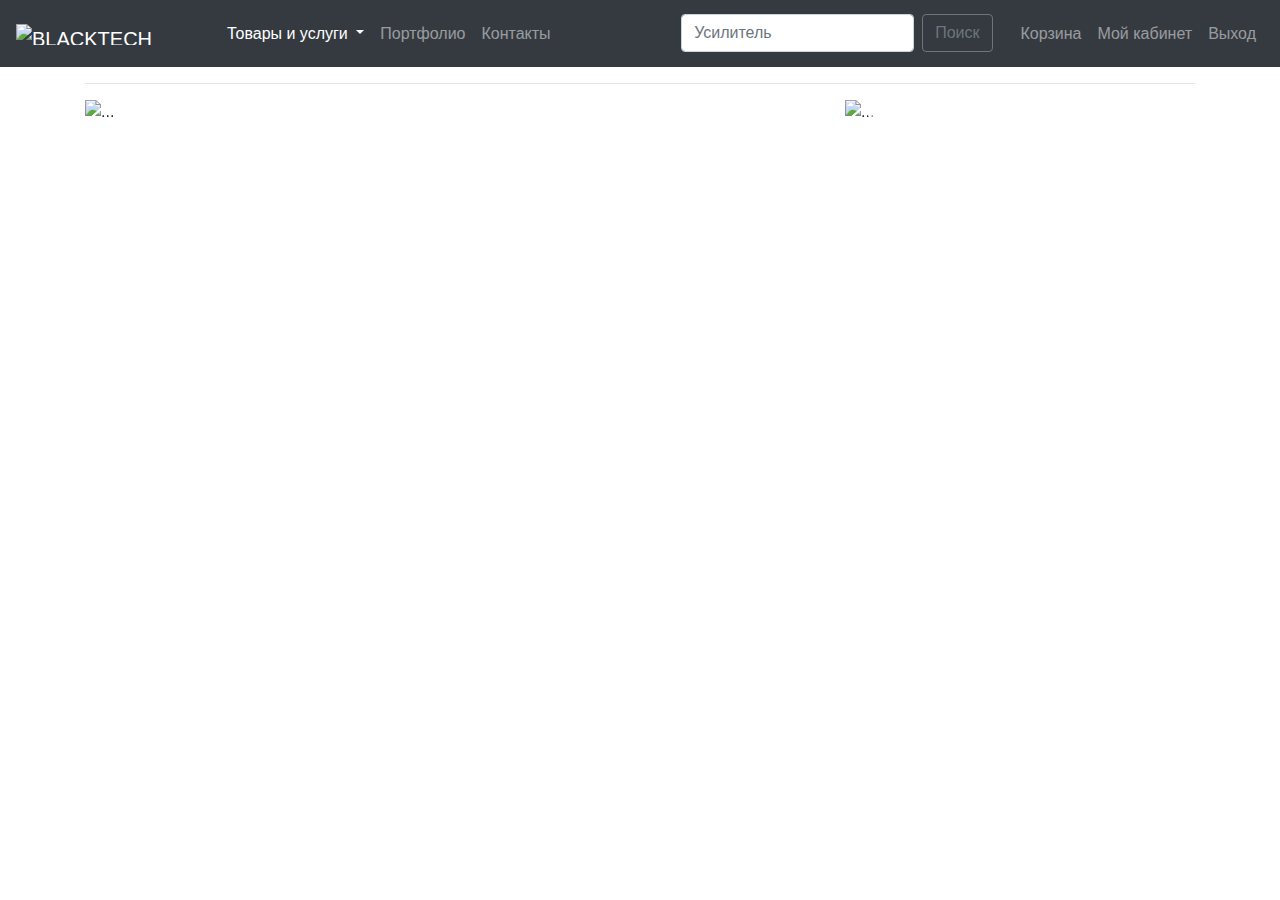
==== commit ca1e4066: "Navbar доработка" ====
--- a/src/main/resources/templates/index.html
+++ b/src/main/resources/templates/index.html
@@ -25,35 +25,67 @@
     </a>
 
     <div class="collapse navbar-collapse" id="navbarTogglerDemo03">
+
         <ul class="navbar-nav mr-auto mt-2 mt-lg-0">
-            <li class="nav-item active">
-                <a class="nav-link" href="#">Home <span class="sr-only">(current)</span></a>
+            <li class="nav-item dropdown active">
+                <a class="nav-link dropdown-toggle" href="#" id="navbarDropdownMenuLink" role="button"
+                   data-toggle="dropdown" aria-haspopup="true" aria-expanded="false">
+                    Товары и услуги
+                </a>
+                <div class="dropdown-menu" aria-labelledby="navbarDropdownMenuLink">
+                    <a class="dropdown-item" href="#">Свет</a>
+                    <a class="dropdown-item" href="#">Звук</a>
+                    <a class="dropdown-item" href="#">Коммутация</a>
+                    <a class="dropdown-item" href="#">Услуги</a>
+                </div>
             </li>
             <li class="nav-item">
-                <a class="nav-link" href="#">Link</a>
+                <a class="nav-link" href="#">Портфолио<span class="sr-only">(current)</span></a>
             </li>
             <li class="nav-item">
-                <a class="nav-link disabled" href="#" tabindex="-1" aria-disabled="true">Disabled</a>
+                <a class="nav-link" href="#">Контакты</a>
+            </li>
+
+        </ul>
+
+        <ul class="navbar-nav mt-2 mt-lg-0">
+            <li class="nav-item active">
+                <form class="form-inline my-2 my-lg-0" style="padding-right: 20px;">
+                    <input class="form-control mr-sm-2" type="search" placeholder="Усилитель" aria-label="Search">
+                    <button class="btn btn-outline-secondary my-2 my-sm-0" type="submit">Поиск</button>
+                </form>
+            </li>
+            <li class="nav-item">
+                <a class="nav-link" href="#">Корзина</a>
+            </li>
+            <li class="nav-item">
+                <a class="nav-link" href="#">Мой кабинет</a>
+            </li>
+            <li class="nav-item">
+                <a class="nav-link" href="#">Выход</a>
             </li>
         </ul>
-        <form class="form-inline my-2 my-lg-0">
-            <input class="form-control mr-sm-2" type="search" placeholder="Search" aria-label="Search">
-            <button class="btn btn-outline-success my-2 my-sm-0" type="submit">Search</button>
-        </form>
     </div>
 </nav>
 <!--navbar end-->
 
-<hr/>
+<div class="container"
+     style="background: url('img/back/setka-big.png') no-repeat center center fixed;
+     -webkit-background-size: cover;
+     -moz-background-size: cover;
+     -o-background-size: cover;
+     background-size: cover;">
 
-<div class="container-fluid">
+    <hr/>
+
     <div class="row">
-        <div class="col-lg-12">
-            <div id="carouselExampleFade" class="carousel slide carousel-fade" data-ride="carousel">
+        <div class="col-xl-8">
+            <!--            carousel-->
+            <div id="slider" class="carousel slide carousel-fade" data-ride="carousel">
                 <ol class="carousel-indicators">
-                    <li data-target="#carouselExampleFade" data-slide-to="0" class="active"></li>
-                    <li data-target="#carouselExampleFade" data-slide-to="1"></li>
-                    <li data-target="#carouselExampleFade" data-slide-to="2"></li>
+                    <li data-target="#slider" data-slide-to="0" class="active"></li>
+                    <li data-target="#slider" data-slide-to="1"></li>
+                    <li data-target="#slider" data-slide-to="2"></li>
                 </ol>
                 <div class="carousel-inner">
                     <div class="carousel-item active">
@@ -78,11 +110,53 @@
                         </div>
                     </div>
                 </div>
-                <a class="carousel-control-prev" href="#carouselExampleFade" role="button" data-slide="prev">
+                <a class="carousel-control-prev" href="#slider" role="button" data-slide="prev">
                     <span class="carousel-control-prev-icon" aria-hidden="true"></span>
                     <span class="sr-only">Previous</span>
                 </a>
-                <a class="carousel-control-next" href="#carouselExampleFade" role="button" data-slide="next">
+                <a class="carousel-control-next" href="#slider" role="button" data-slide="next">
+                    <span class="carousel-control-next-icon" aria-hidden="true"></span>
+                    <span class="sr-only">Next</span>
+                </a>
+            </div>
+            <!--carousel end-->
+        </div>
+        <div class="col-xl-4">
+            <!--            carousel-->
+            <div id="slider2" class="carousel slide carousel-fade" data-ride="carousel">
+                <ol class="carousel-indicators">
+                    <li data-target="#slider2" data-slide-to="0" class="active"></li>
+                    <li data-target="#slider2" data-slide-to="1"></li>
+                    <li data-target="#slider2" data-slide-to="2"></li>
+                </ol>
+                <div class="carousel-inner">
+                    <div class="carousel-item active">
+                        <img src="/img/slide/bt1170x290.gif" class="d-block w-100" alt="...">
+                        <div class="carousel-caption d-none d-md-block">
+                            <h5>First slide label</h5>
+                            <p>Nulla vitae elit libero, a pharetra augue mollis interdum.</p>
+                        </div>
+                    </div>
+                    <div class="carousel-item">
+                        <img src="/img/pic/amp1.jpg" class="d-block w-100" alt="...">
+                        <div class="carousel-caption d-none d-md-block">
+                            <h5>Second slide label</h5>
+                            <p>Lorem ipsum dolor sit amet, consectetur adipiscing elit.</p>
+                        </div>
+                    </div>
+                    <div class="carousel-item">
+                        <img src="/img/pic/mixer1.jpg" class="d-block w-100" alt="...">
+                        <div class="carousel-caption d-none d-md-block">
+                            <h5>Third slide label</h5>
+                            <p>Praesent commodo cursus magna, vel scelerisque nisl consectetur.</p>
+                        </div>
+                    </div>
+                </div>
+                <a class="carousel-control-prev" href="#slider2" role="button" data-slide="prev">
+                    <span class="carousel-control-prev-icon" aria-hidden="true"></span>
+                    <span class="sr-only">Previous</span>
+                </a>
+                <a class="carousel-control-next" href="#slider2" role="button" data-slide="next">
                     <span class="carousel-control-next-icon" aria-hidden="true"></span>
                     <span class="sr-only">Next</span>
                 </a>
@@ -90,59 +164,7 @@
             <!--carousel end-->
         </div>
     </div>
-
 </div>
-
-<div class="container">
-    <div class="row">
-        <div class="col-xs-8">
-
-        </div>
-        <div class="col-xs-4">
-
-        </div>
-    </div>
-</div>
-<!--carousel-->
-<!--<div id="carouselExampleFade" class="carousel slide carousel-fade" data-ride="carousel">-->
-<!--    <ol class="carousel-indicators">-->
-<!--        <li data-target="#carouselExampleCaptions" data-slide-to="0" class="active"></li>-->
-<!--        <li data-target="#carouselExampleCaptions" data-slide-to="1"></li>-->
-<!--        <li data-target="#carouselExampleCaptions" data-slide-to="2"></li>-->
-<!--    </ol>-->
-<!--    <div class="carousel-inner">-->
-<!--        <div class="carousel-item">-->
-<!--            <img src="/img/slide/bt1170x290.gif" class="d-block w-100" alt="...">-->
-<!--            <div class="carousel-caption d-none d-md-block">-->
-<!--                <h5>First slide label</h5>-->
-<!--                <p>Nulla vitae elit libero, a pharetra augue mollis interdum.</p>-->
-<!--            </div>-->
-<!--        </div>-->
-<!--        <div class="carousel-item active">-->
-<!--            <img src="/img/slide/pult.jpg" class="d-block w-100" alt="...">-->
-<!--            <div class="carousel-caption d-none d-md-block">-->
-<!--                <h5>Second slide label</h5>-->
-<!--                <p>Lorem ipsum dolor sit amet, consectetur adipiscing elit.</p>-->
-<!--            </div>-->
-<!--        </div>-->
-<!--        <div class="carousel-item">-->
-<!--            <img src="/img/slide/miksher.jpg" class="d-block w-100" alt="...">-->
-<!--            <div class="carousel-caption d-none d-md-block">-->
-<!--                <h5>Third slide label</h5>-->
-<!--                <p>Praesent commodo cursus magna, vel scelerisque nisl consectetur.</p>-->
-<!--            </div>-->
-<!--        </div>-->
-<!--    </div>-->
-<!--    <a class="carousel-control-prev" href="#carouselExampleFade" role="button" data-slide="prev">-->
-<!--        <span class="carousel-control-prev-icon" aria-hidden="true"></span>-->
-<!--        <span class="sr-only">Previous</span>-->
-<!--    </a>-->
-<!--    <a class="carousel-control-next" href="#carouselExampleFade" role="button" data-slide="next">-->
-<!--        <span class="carousel-control-next-icon" aria-hidden="true"></span>-->
-<!--        <span class="sr-only">Next</span>-->
-<!--    </a>-->
-<!--</div>-->
-<!--carousel end-->
 
 <!-- Optional JavaScript -->
 <!-- jQuery first, then Popper.js, then Bootstrap JS -->
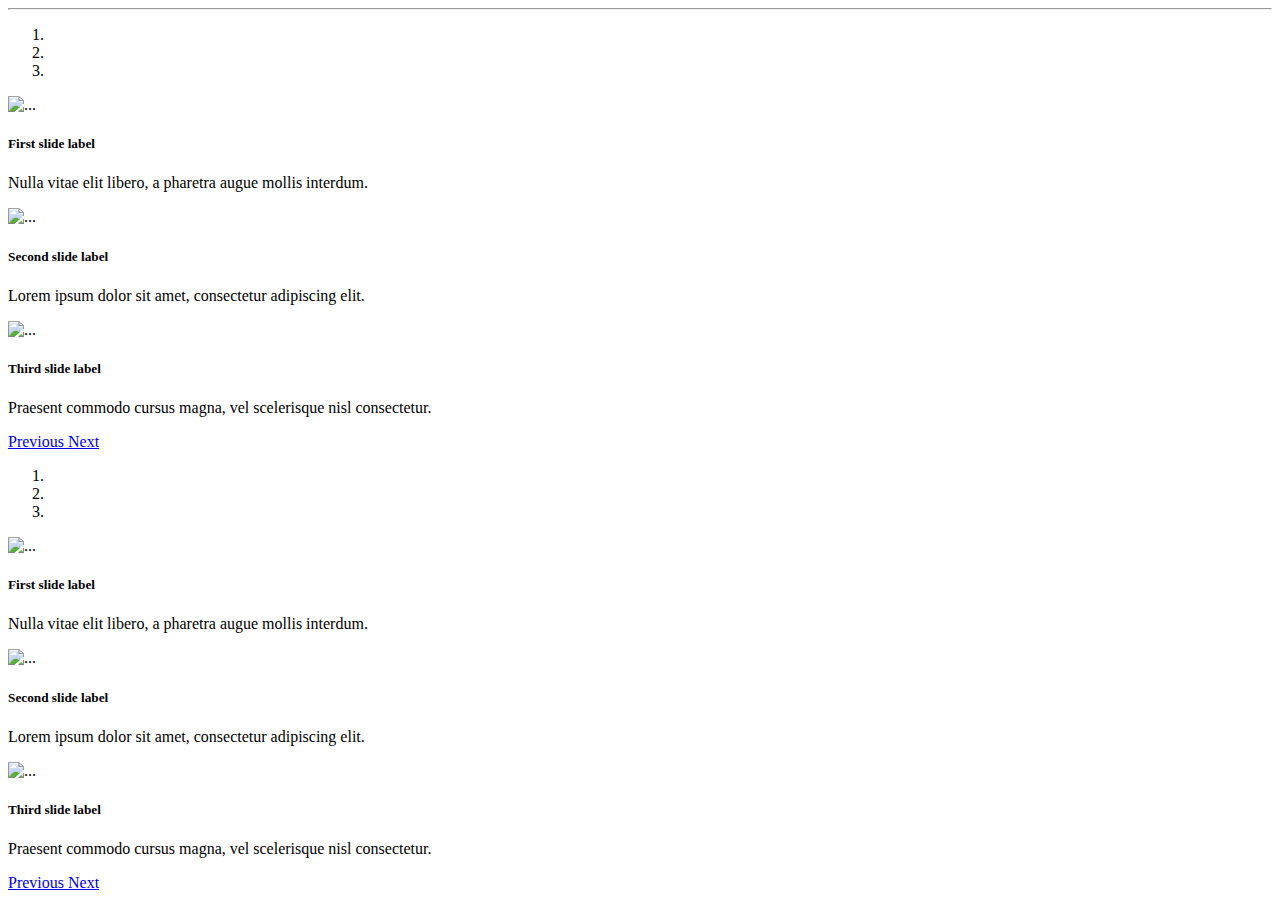
==== commit 7b52591b: "Adding thymeleaf fragments" ====
--- a/src/main/resources/templates/index.html
+++ b/src/main/resources/templates/index.html
@@ -1,73 +1,10 @@
 <!doctype html>
-<html lang="en">
-<head>
-    <!-- Required meta tags -->
-    <meta charset="utf-8">
-    <meta name="viewport" content="width=device-width, initial-scale=1, shrink-to-fit=no">
-
-    <!-- Bootstrap CSS -->
-    <link rel="stylesheet" href="https://stackpath.bootstrapcdn.com/bootstrap/4.4.1/css/bootstrap.min.css"
-          integrity="sha384-Vkoo8x4CGsO3+Hhxv8T/Q5PaXtkKtu6ug5TOeNV6gBiFeWPGFN9MuhOf23Q9Ifjh" crossorigin="anonymous">
-    <link rel="stylesheet" href="css/style.css">
-    <link rel="icon" href="img/pic/icon-b-16-c.ico">
-    <title>BLACKTECH</title>
-</head>
+<html lang="en" xmlns:th="http://www.w3.org/1999/xhtml">
+<head th:replace="common/header :: common-header"></head>
 <body>
 
 <!--navbar-->
-<nav class="navbar navbar-expand-lg navbar-dark bg-dark">
-    <button class="navbar-toggler" type="button" data-toggle="collapse" data-target="#navbarTogglerDemo03"
-            aria-controls="navbarTogglerDemo03" aria-expanded="false" aria-label="Toggle navigation">
-        <span class="navbar-toggler-icon"></span>
-    </button>
-    <a class="navbar-brand" href="https://blacktech.com.ua" style="padding-top: 16px;">
-        <img src="/img/slide/bt187x20.png" width="187" height="21" class="d-inline-block align-top" alt="BLACKTECH">
-    </a>
-
-    <div class="collapse navbar-collapse" id="navbarTogglerDemo03">
-
-        <ul class="navbar-nav mr-auto mt-2 mt-lg-0">
-            <li class="nav-item dropdown active">
-                <a class="nav-link dropdown-toggle" href="#" id="navbarDropdownMenuLink" role="button"
-                   data-toggle="dropdown" aria-haspopup="true" aria-expanded="false">
-                    Товары и услуги
-                </a>
-                <div class="dropdown-menu" aria-labelledby="navbarDropdownMenuLink">
-                    <a class="dropdown-item" href="#">Свет</a>
-                    <a class="dropdown-item" href="#">Звук</a>
-                    <a class="dropdown-item" href="#">Коммутация</a>
-                    <a class="dropdown-item" href="#">Услуги</a>
-                </div>
-            </li>
-            <li class="nav-item">
-                <a class="nav-link" href="#">Портфолио<span class="sr-only">(current)</span></a>
-            </li>
-            <li class="nav-item">
-                <a class="nav-link" href="#">Контакты</a>
-            </li>
-
-        </ul>
-
-        <ul class="navbar-nav mt-2 mt-lg-0">
-            <li class="nav-item active">
-                <form class="form-inline my-2 my-lg-0" style="padding-right: 20px;">
-                    <input class="form-control mr-sm-2" type="search" placeholder="Усилитель" aria-label="Search">
-                    <button class="btn btn-outline-secondary my-2 my-sm-0" type="submit">Поиск</button>
-                </form>
-            </li>
-            <li class="nav-item">
-                <a class="nav-link" href="#">Корзина</a>
-            </li>
-            <li class="nav-item">
-                <a class="nav-link" href="#">Мой кабинет</a>
-            </li>
-            <li class="nav-item">
-                <a class="nav-link" href="#">Выход</a>
-            </li>
-        </ul>
-    </div>
-</nav>
-<!--navbar end-->
+<div th:replace="common/header :: navbar"></div>
 
 <div class="container"
      style="background: url('img/back/setka-big.png') no-repeat center center fixed;
@@ -166,16 +103,6 @@
     </div>
 </div>
 
-<!-- Optional JavaScript -->
-<!-- jQuery first, then Popper.js, then Bootstrap JS -->
-<script src="https://code.jquery.com/jquery-3.4.1.slim.min.js"
-        integrity="sha384-J6qa4849blE2+poT4WnyKhv5vZF5SrPo0iEjwBvKU7imGFAV0wwj1yYfoRSJoZ+n"
-        crossorigin="anonymous"></script>
-<script src="https://cdn.jsdelivr.net/npm/popper.js@1.16.0/dist/umd/popper.min.js"
-        integrity="sha384-Q6E9RHvbIyZFJoft+2mJbHaEWldlvI9IOYy5n3zV9zzTtmI3UksdQRVvoxMfooAo"
-        crossorigin="anonymous"></script>
-<script src="https://stackpath.bootstrapcdn.com/bootstrap/4.4.1/js/bootstrap.min.js"
-        integrity="sha384-wfSDF2E50Y2D1uUdj0O3uMBJnjuUD4Ih7YwaYd1iqfktj0Uod8GCExl3Og8ifwB6"
-        crossorigin="anonymous"></script>
+<div th:replace="common/header :: body-bottom-scriipts"></div>
 </body>
 </html>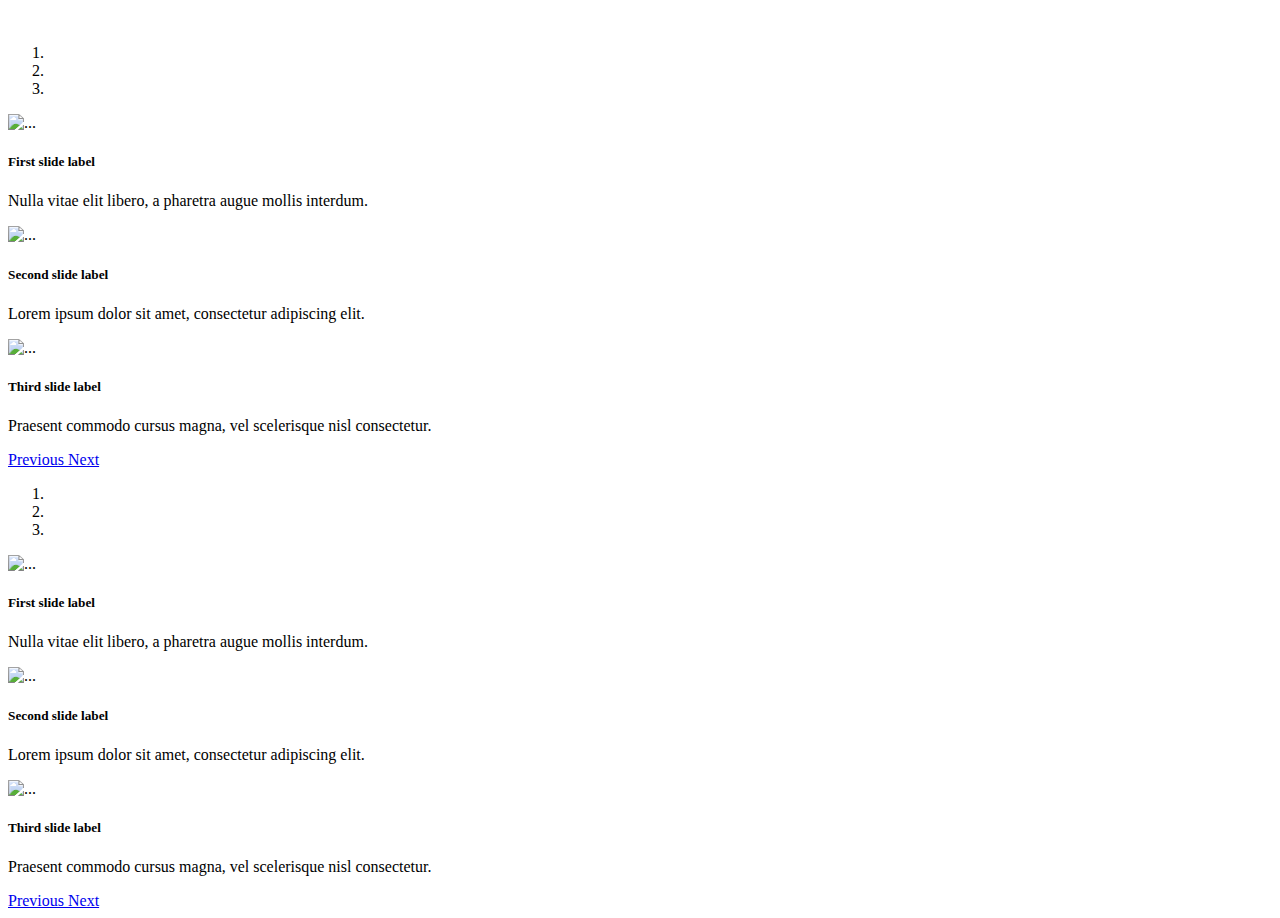
==== commit e6044a0b: "Add account model. PostgreSQL connection configuration." ====
--- a/src/main/resources/templates/index.html
+++ b/src/main/resources/templates/index.html
@@ -6,15 +6,7 @@
 <!--navbar-->
 <div th:replace="common/header :: navbar"></div>
 
-<div class="container"
-     style="background: url('img/back/setka-big.png') no-repeat center center fixed;
-     -webkit-background-size: cover;
-     -moz-background-size: cover;
-     -o-background-size: cover;
-     background-size: cover;">
-
-    <hr/>
-
+<div class="container" style="padding-top: 20px;">
     <div class="row">
         <div class="col-xl-8">
             <!--            carousel-->
@@ -26,21 +18,21 @@
                 </ol>
                 <div class="carousel-inner">
                     <div class="carousel-item active">
-                        <img src="/img/slide/bt1170x290.gif" class="d-block w-100" alt="...">
+                        <img src="/img/slide/bt1170x290.gif" class="d-block w-100 border border-light" alt="...">
                         <div class="carousel-caption d-none d-md-block">
                             <h5>First slide label</h5>
                             <p>Nulla vitae elit libero, a pharetra augue mollis interdum.</p>
                         </div>
                     </div>
                     <div class="carousel-item">
-                        <img src="/img/pic/amp1.jpg" class="d-block w-100" alt="...">
+                        <img src="/img/pic/amp1.jpg" class="d-block w-100 border border-light" alt="...">
                         <div class="carousel-caption d-none d-md-block">
                             <h5>Second slide label</h5>
                             <p>Lorem ipsum dolor sit amet, consectetur adipiscing elit.</p>
                         </div>
                     </div>
                     <div class="carousel-item">
-                        <img src="/img/pic/mixer1.jpg" class="d-block w-100" alt="...">
+                        <img src="/img/pic/mixer1.jpg" class="d-block w-100 border border-light" alt="...">
                         <div class="carousel-caption d-none d-md-block">
                             <h5>Third slide label</h5>
                             <p>Praesent commodo cursus magna, vel scelerisque nisl consectetur.</p>
@@ -68,21 +60,21 @@
                 </ol>
                 <div class="carousel-inner">
                     <div class="carousel-item active">
-                        <img src="/img/slide/bt1170x290.gif" class="d-block w-100" alt="...">
+                        <img src="/img/slide/bt1170x290.gif" class="d-block w-100 border border-light" alt="...">
                         <div class="carousel-caption d-none d-md-block">
                             <h5>First slide label</h5>
                             <p>Nulla vitae elit libero, a pharetra augue mollis interdum.</p>
                         </div>
                     </div>
                     <div class="carousel-item">
-                        <img src="/img/pic/amp1.jpg" class="d-block w-100" alt="...">
+                        <img src="/img/pic/amp1.jpg" class="d-block w-100 border border-light" alt="...">
                         <div class="carousel-caption d-none d-md-block">
                             <h5>Second slide label</h5>
                             <p>Lorem ipsum dolor sit amet, consectetur adipiscing elit.</p>
                         </div>
                     </div>
                     <div class="carousel-item">
-                        <img src="/img/pic/mixer1.jpg" class="d-block w-100" alt="...">
+                        <img src="/img/pic/mixer1.jpg" class="d-block w-100 border border-light" alt="...">
                         <div class="carousel-caption d-none d-md-block">
                             <h5>Third slide label</h5>
                             <p>Praesent commodo cursus magna, vel scelerisque nisl consectetur.</p>
